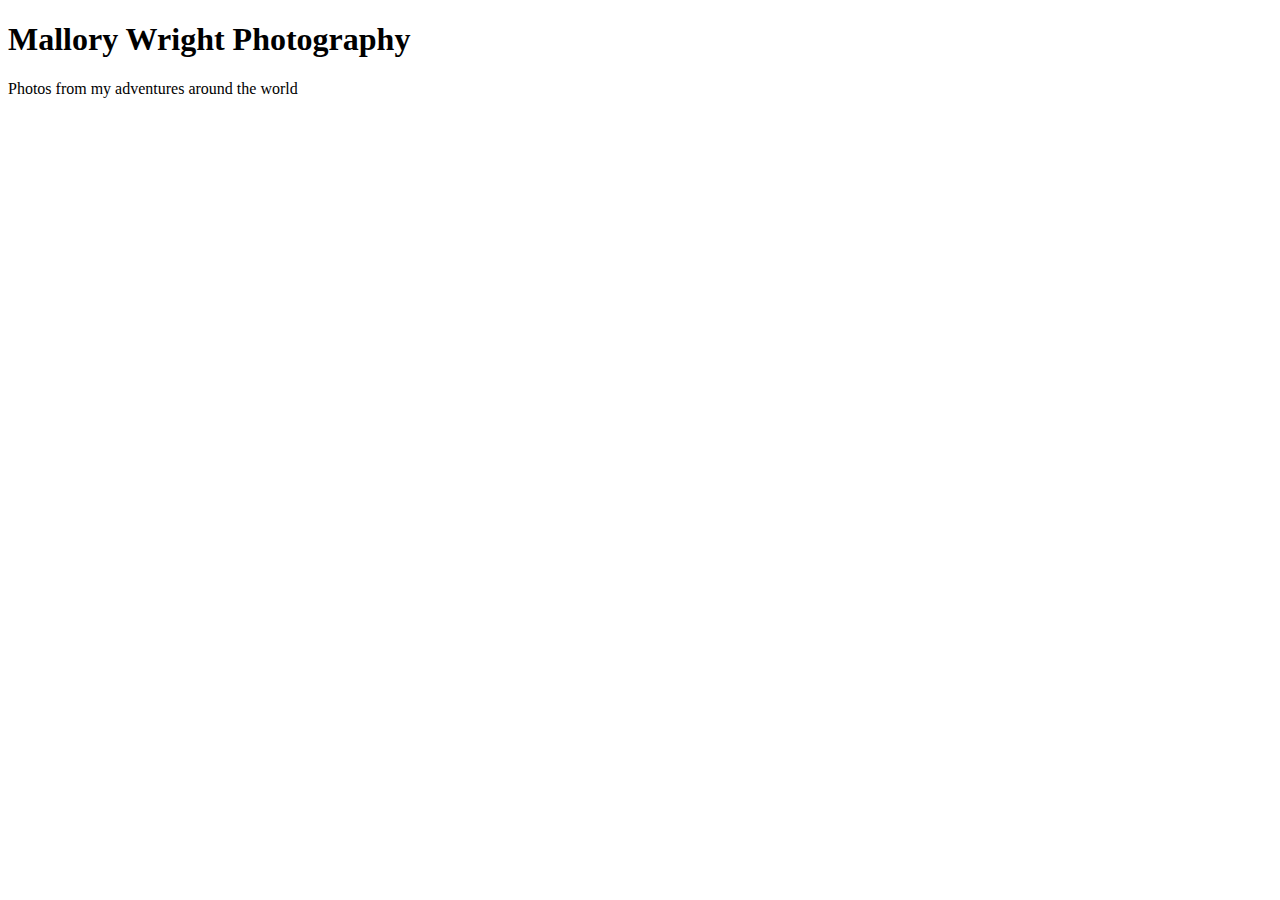
==== unit_1/index.html @ a5ccb5a9 "Syncing my first repository!" ====
<!DOCTYPE html>
<html>
<head>
<link rel="sylesheet" type="text/css" href="css/sytle.css">
<title>Mallory Wright Photography</title>
</head>
<body>
	<h1>Mallory Wright Photography</h1>
	<p>Photos from my adventures around the world</p>
</body>
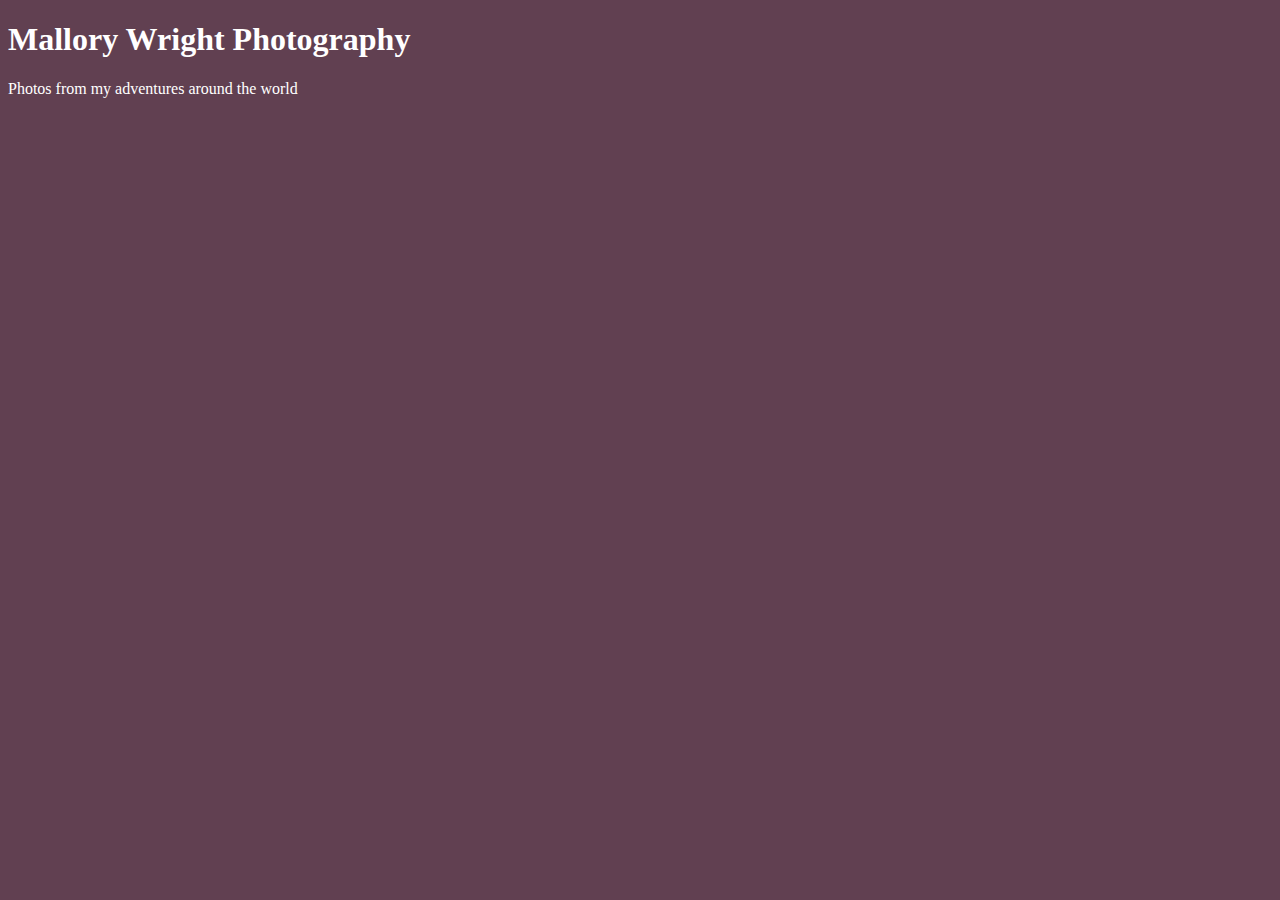
==== commit 8eb8fa9d: "CSS Update" ====
--- a/unit_1/index.html
+++ b/unit_1/index.html
@@ -1,8 +1,8 @@
 <!DOCTYPE html>
 <html>
 <head>
-<link rel="sylesheet" type="text/css" href="css/sytle.css">
-<title>Mallory Wright Photography</title>
+	<title>Mallory Wright Photography</title>
+	<link rel="stylesheet" type="text/css" href="css/style.css">
 </head>
 <body>
 	<h1>Mallory Wright Photography</h1>
--- a/unit_1/css/style.css
+++ b/unit_1/css/style.css
@@ -0,0 +1,7 @@
+body {
+	background-color: #614051;
+}
+
+h1, p {
+	color: #ffffff;
+	}
